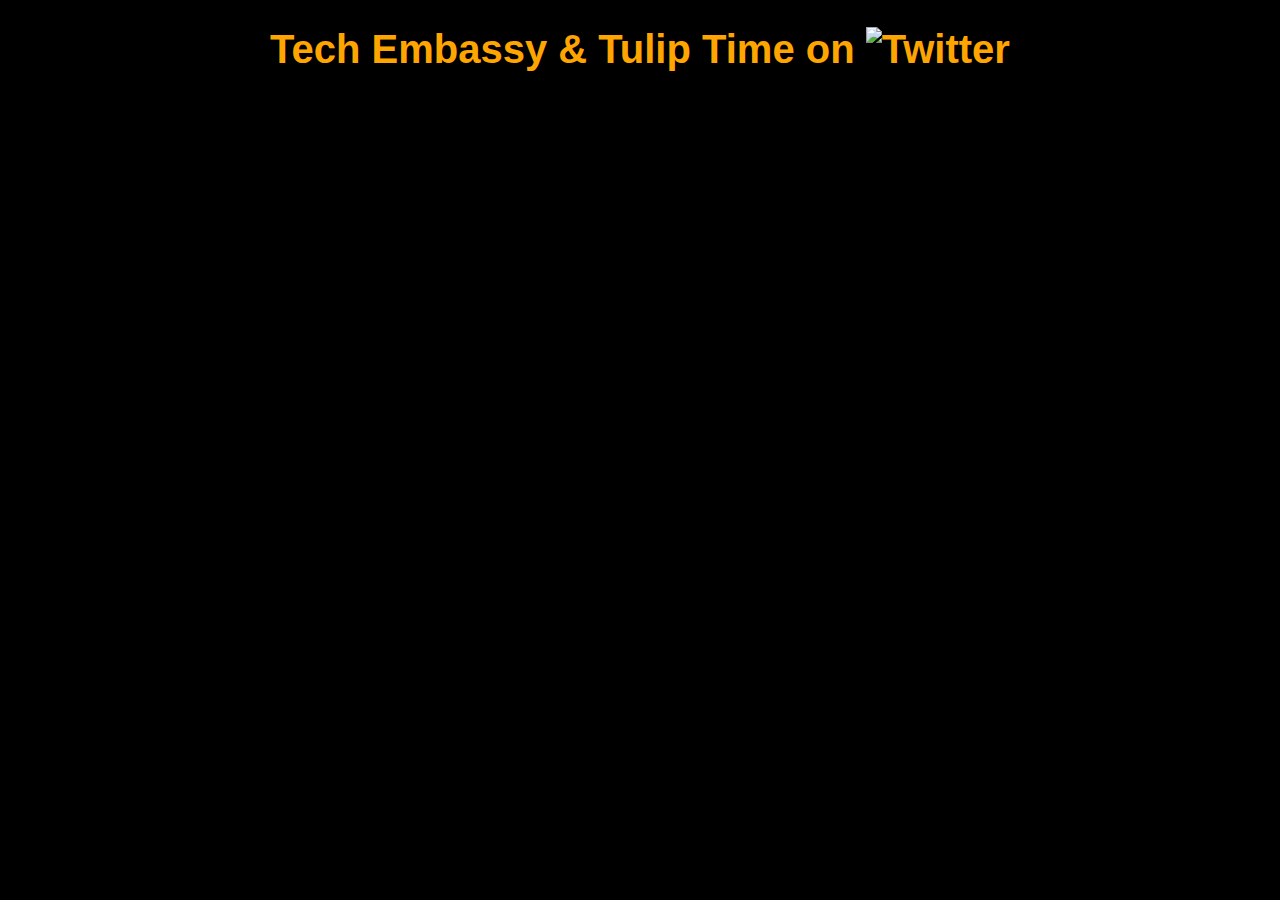
==== index.html @ 357898e2 "Hide pella" ====
<!DOCTYPE html>
<html lang="en">
<head>
  <meta http-equiv="Content-Type" content="text/html; charset=utf-8"/>
  <title>Tech Embassy</title>
  <script src="http://ajax.googleapis.com/ajax/libs/jquery/1.3.2/jquery.min.js"></script>
  <script src="./javascripts/jquery-scrollbox/jquery.scrollbox.js"></script>
  <script type="text/javascript" charset="utf-8">
    $(document).ready( function () {
      $('#tweets').scrollbox( {  speed: 7000 } );
  
      query = encodeURIComponent('#techembassy OR "tech embassy" OR ideafoundry OR Tulip_time OR "Tulip Time" -pella');
      // var tweets = [];
    
      // since_id
      var url = 'http://search.twitter.com/search.json?q=' + query + '&rpp=30&callback=?'; 
      function fetchTweets() {
        if ($('#tweets').scrollbox.size() < 10) {
          $.getJSON(url, function(data) {
            $.each(data.results, function() {
              $('#tweets').scrollbox.push($('<li><img class="profile" src="' + this.profile_image_url + '"/><span class="from">' + this.from_user + ':</span> ' + this.text + '</li>'));
             }); 
           });
        }
        window.setTimeout(fetchTweets, 60000);
      }
              
      fetchTweets();
    });  
  </script>
  <style type="text/css">
    body {
      font-family: Helvetica;
      font-size: 2em;
      background-color: #000;
      color: #CCC;
    }
    header {
      top: 0;
      width: 100%;
      color: orange;
      text-align: center;
      }
      header h1 {
        font-size: 30pt;
      }
    
    #tweets {
      list-style: none;
      margin: 0;
      padding: 0;
      height: 100%;
      width: 100%;
      overflow: hidden;
    }
    #tweets li {
      overflow: hidden;
      margin-bottom: 1em;
      padding-left: 100px;
      color: #fff;
    }
    
    #tweets li .profile {
      position: absolute;
      left: 50px;
      border: 3px solid #555;
      margin-top: 20px;
      width: 50px;
      height: 50px;
    }
    #tweets li .from {
      color: orange;
      font-weight: bold;
      font-size: 0.5em;
      display: block;
    }
  </style>
</head>

<body>  
  <header>
    <h1>Tech Embassy &amp; Tulip Time on <img src="http://assets0.twitter.com/images/twitter_logo_header.png" alt="Twitter"></h1>
  </header>
  <ul id="tweets">

  </ul>
</body>
</html>
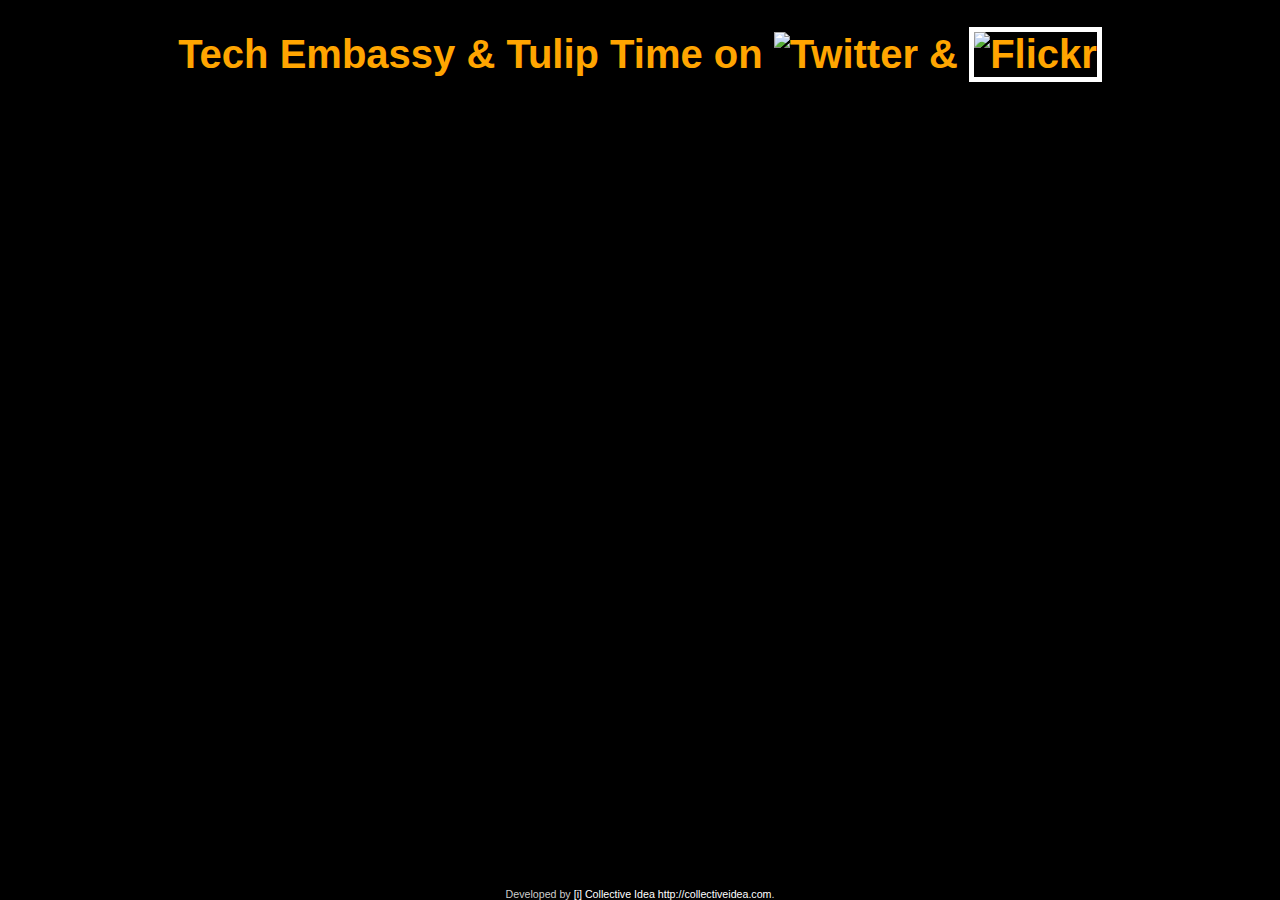
==== commit e95176e1: "Added highlighter" ====
--- a/index.html
+++ b/index.html
@@ -4,85 +4,20 @@
   <meta http-equiv="Content-Type" content="text/html; charset=utf-8"/>
   <title>Tech Embassy</title>
   <script src="http://ajax.googleapis.com/ajax/libs/jquery/1.3.2/jquery.min.js"></script>
-  <script src="./javascripts/jquery-scrollbox/jquery.scrollbox.js"></script>
-  <script type="text/javascript" charset="utf-8">
-    $(document).ready( function () {
-      $('#tweets').scrollbox( {  speed: 7000 } );
-  
-      query = encodeURIComponent('#techembassy OR "tech embassy" OR ideafoundry OR Tulip_time OR "Tulip Time" -pella');
-      // var tweets = [];
-    
-      // since_id
-      var url = 'http://search.twitter.com/search.json?q=' + query + '&rpp=30&callback=?'; 
-      function fetchTweets() {
-        if ($('#tweets').scrollbox.size() < 10) {
-          $.getJSON(url, function(data) {
-            $.each(data.results, function() {
-              $('#tweets').scrollbox.push($('<li><img class="profile" src="' + this.profile_image_url + '"/><span class="from">' + this.from_user + ':</span> ' + this.text + '</li>'));
-             }); 
-           });
-        }
-        window.setTimeout(fetchTweets, 60000);
-      }
-              
-      fetchTweets();
-    });  
-  </script>
-  <style type="text/css">
-    body {
-      font-family: Helvetica;
-      font-size: 2em;
-      background-color: #000;
-      color: #CCC;
-    }
-    header {
-      top: 0;
-      width: 100%;
-      color: orange;
-      text-align: center;
-      }
-      header h1 {
-        font-size: 30pt;
-      }
-    
-    #tweets {
-      list-style: none;
-      margin: 0;
-      padding: 0;
-      height: 100%;
-      width: 100%;
-      overflow: hidden;
-    }
-    #tweets li {
-      overflow: hidden;
-      margin-bottom: 1em;
-      padding-left: 100px;
-      color: #fff;
-    }
-    
-    #tweets li .profile {
-      position: absolute;
-      left: 50px;
-      border: 3px solid #555;
-      margin-top: 20px;
-      width: 50px;
-      height: 50px;
-    }
-    #tweets li .from {
-      color: orange;
-      font-weight: bold;
-      font-size: 0.5em;
-      display: block;
-    }
-  </style>
+  <script src="javascripts/tweetwall.js"></script>
+  <script src="javascripts/jquery.highlight-3.js"></script>
+  <link rel="stylesheet" type="text/css" href="stylesheets/tweetwall.css">
 </head>
-
 <body>  
   <header>
-    <h1>Tech Embassy &amp; Tulip Time on <img src="http://assets0.twitter.com/images/twitter_logo_header.png" alt="Twitter"></h1>
+    <h1>Tech Embassy &amp; Tulip Time on <img src="http://assets0.twitter.com/images/twitter_logo_header.png" alt="Twitter"> &amp; <img src="http://l.yimg.com/g/images/flickr_logo_gamma.gif.v59899.14" alt="Flickr" id="flickr-logo"></h1>
   </header>
-  <ul id="tweets">
-
-  </ul>
+  
+  <ul id="flickr"></ul>
+  <ul id="tweets"></ul>
+  
+  <footer>
+    Developed by <a href="http://collectiveidea.com">[i] Collective Idea http://collectiveidea.com</a>.
+  </footer>
 </body>
 </html>
--- a/stylesheets/tweetwall.css
+++ b/stylesheets/tweetwall.css
@@ -0,0 +1,86 @@
+body {
+  font-family: Helvetica;
+  font-size: 2em;
+  background-color: #000;
+  color: #CCC;
+  width: 100%;
+  margin: 0;
+  padding: 0;
+}
+header {
+  top: 0;
+  width: 100%;
+  color: orange;
+  text-align: center;
+  z-index: 10;
+  }
+  header h1 {
+    font-size: 30pt;
+  }
+  
+footer {
+  display:block;
+  position:fixed;
+  bottom: 0;
+  width: 100%;
+  font-size: 8pt;
+  text-align: center;
+  margin-top: .25em;
+  background: black;
+  }
+
+#flickr, #tweets {
+  list-style: none;
+  margin: 0;
+  padding: 0;
+  position: fixed;
+  bottom: 0;
+}
+#tweets {
+  right: 30%;
+  left: 0;
+}
+#flickr {
+  left: 70%;
+  right: 0;
+}
+#tweets li, #flickr li {
+  overflow: hidden;
+  margin-bottom: 1em;
+  color: #fff;
+}
+#tweets li {
+  padding-left: 100px;
+  padding-right: 20px;
+}
+#tweets li .profile {
+  position: absolute;
+  left: 20px;
+  border: 3px solid #555;
+  margin-top: 20px;
+  width: 50px;
+  height: 50px;
+}
+#tweets li .from {
+  color: orange;
+  font-weight: bold;
+  font-size: 0.5em;
+  display: block;
+}
+
+#flickr li {
+  text-align: center;
+  margin-bottom: .5em;
+}
+    
+#flickr-logo, #flickr img {
+  border: 5px solid #fff;
+}
+  footer a {
+    color: #fff;
+    text-decoration: none;
+  }
+  
+.highlight {
+  font-weight: bold;
+}
